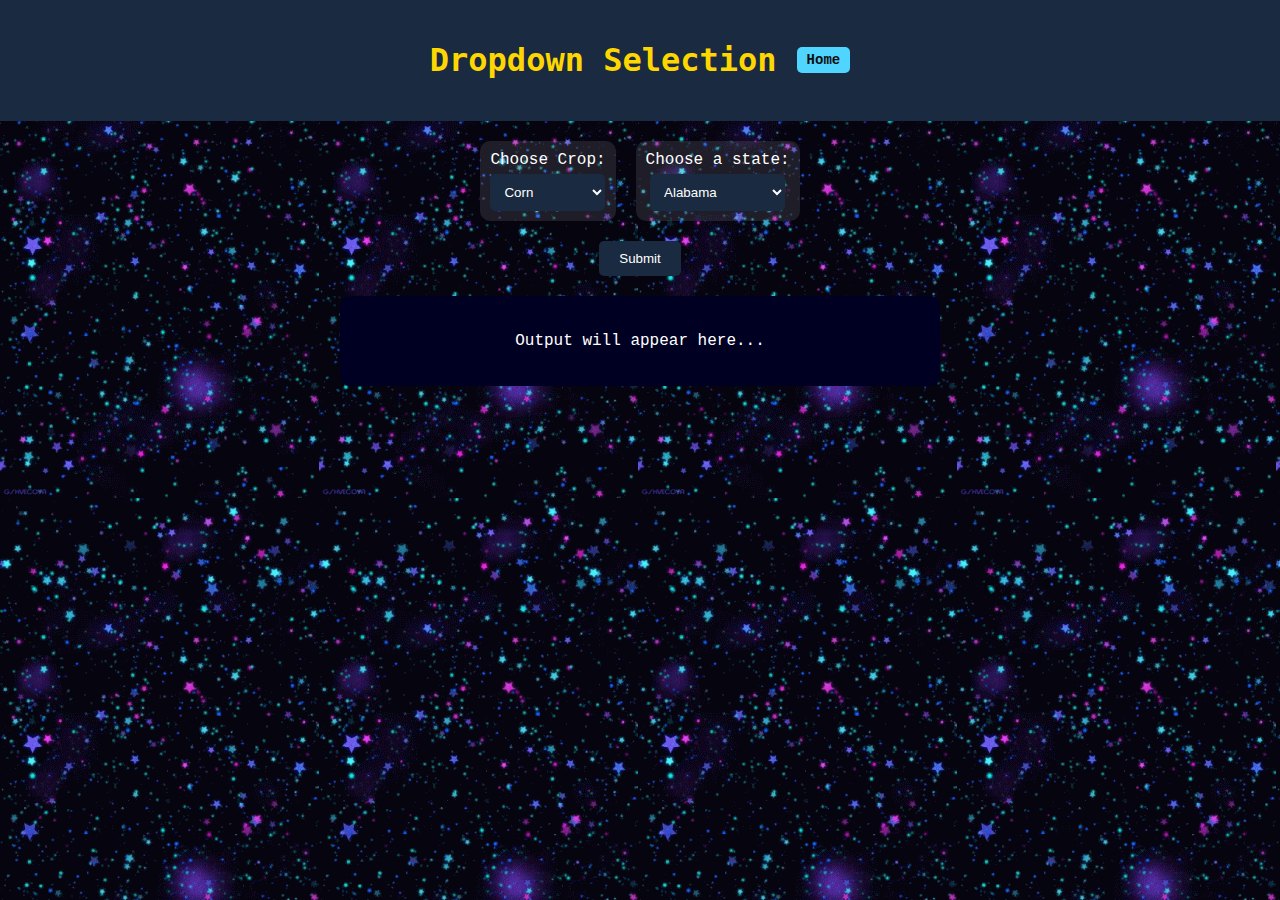
==== counties.html @ 61899b7f "Merge pull request #8 from shri-124/shri" ====
<!DOCTYPE html>
<html lang="en">
<head>
    <meta charset="UTF-8">
    <title>Dropdown Boxes with Submit Button</title>
    <link rel="stylesheet" href="counties.css">
</head>
<body>
    <header>
        <div class="header-content">
            <h1>Dropdown Selection</h1>
            <a href="index.html" id="homeButton">Home</a>
        </div>
    </header>
    <main>
        <div class="input-container">
            <section>
                <label for="dropdown1">Choose Crop:</label>
                <select id="dropdown1" name="dropdown1">
                    <option value="option1">Corn</option>
                    <option value="option2">Potatoes</option>
                    <option value="option3">Wheat</option>
                    <option value="option4">Strawberries</option>
                    <option value="option4">Tomatoes</option>
                    <option value="option5">Cucumbers</option>
                    <option value="option6">Onions</option>
                </select>
            </section>
            <section>
                <label for="dropdown2">Choose a state:</label>
                <select id="dropdown2" name="dropdown2">
                    <option value="Alabama">Alabama</option>
                    <option value="Alaska">Alaska</option>
                    <option value="Arizona">Arizona</option>
                    <option value="Arkansas">Arkansas</option>
                    <option value="California">California</option>
                    <option value="Colorado">Colorado</option>
                    <option value="Connecticut">Connecticut</option>
                    <option value="Delaware">Delaware</option>
                    <option value="Florida">Florida</option>
                    <option value="Georgia">Georgia</option>
                    <option value="Hawaii">Hawaii</option>
                    <option value="Idaho">Idaho</option>
                    <option value="Illinois">Illinois</option>
                    <option value="Indiana">Indiana</option>
                    <option value="Iowa">Iowa</option>
                    <option value="Kansas">Kansas</option>
                    <option value="Kentucky">Kentucky</option>
                    <option value="Louisiana">Louisiana</option>
                    <option value="Maine">Maine</option>
                    <option value="Maryland">Maryland</option>
                    <option value="Massachusetts">Massachusetts</option>
                    <option value="Michigan">Michigan</option>
                    <option value="Minnesota">Minnesota</option>
                    <option value="Mississippi">Mississippi</option>
                    <option value="Missouri">Missouri</option>
                    <option value="Montana">Montana</option>
                    <option value="Nebraska">Nebraska</option>
                    <option value="Nevada">Nevada</option>
                    <option value="New Hampshire">New Hampshire</option>
                    <option value="New Jersey">New Jersey</option>
                    <option value="New Mexico">New Mexico</option>
                    <option value="New York">New York</option>
                    <option value="North Carolina">North Carolina</option>
                    <option value="North Dakota">North Dakota</option>
                    <option value="Ohio">Ohio</option>
                    <option value="Oklahoma">Oklahoma</option>
                    <option value="Oregon">Oregon</option>
                    <option value="Pennsylvania">Pennsylvania</option>
                    <option value="Rhode Island">Rhode Island</option>
                    <option value="South Carolina">South Carolina</option>
                    <option value="South Dakota">South Dakota</option>
                    <option value="Tennessee">Tennessee</option>
                    <option value="Texas">Texas</option>
                    <option value="Utah">Utah</option>
                    <option value="Vermont">Vermont</option>
                    <option value="Virginia">Virginia</option>
                    <option value="Washington">Washington</option>
                    <option value="West Virginia">West Virginia</option>
                    <option value="Wisconsin">Wisconsin</option>
                    <option value="Wyoming">Wyoming</option>
                </select>
            </section>
        </div>
        <div class="submit-container">
            <button type="submit">Submit</button>
        </div>
        <div class="output-container">
            <p id="output">Output will appear here...</p>
        </div>
    </main>
</body>
</html>
---- counties.css ----
body {
    font-family: 'Courier New', Courier, monospace;
    background-color: #000022;
    color: #FFFFFF;
    margin: 0;
    padding: 0;
    transition: all 0.5s ease;
    background-image: url('moving_stars_background.gif'); /* Replace with the actual path to your image */

}

header {
    background-color: #1a2a40;
    padding: 20px;
    text-align: center;
    margin-bottom: 0;
}

.header-content {
    display: flex;
    justify-content: center;
    align-items: center;
}

#homeButton {
    margin-left: 20px;
    padding: 5px 10px;
    font-size: 14px;
    background-color: #4FD5FF;
    color: #0e0e0e; /* Yellow text color */
    font-weight: bold; /* Thicker font */
    border: none;
    border-radius: 5px;
    text-decoration: none;
    display: inline-block;
    text-align: center;
}

#homeButton:hover {
    background-color: #FFD700;
    color: #000022;
}

main {
    padding: 20px;
    display: flex;
    flex-direction: column;
    align-items: center;
}

.input-container {
    display: flex;
    justify-content: center;
    gap: 20px;
    margin-bottom: 20px;
}

section {
    background-color: rgba(255, 255, 255, 0.1);
    padding: 10px;
    border-radius: 10px;
    display: flex;
    flex-direction: column;
    align-items: center;
}

input, select {
    color: #FFFFFF;
    background-color: #1a2a40;
    border: none;
    padding: 10px;
    border-radius: 5px;
    margin-top: 5px;
}

.submit-container {
    display: flex;
    justify-content: center;
}

button {
    color: #FFFFFF;
    background-color: #1a2a40;
    border: none;
    padding: 10px 20px;
    border-radius: 5px;
    cursor: pointer;
    transition: background-color 0.3s ease;
}

button:hover {
    background-color: #14233c;
}


h1, h2 {
    font-family: 'Lucida Console', 'Lucida Sans Typewriter', monospace;
    color: #FFD700;
}


.output-container {
    margin-top: 20px;
    background-color: #000022; /* Dark blue background color */
    color: #FFFFFF; /* White text color for contrast */
    padding: 20px;
    border-radius: 10px; /* Rounded corners */
    width: 80%; /* Adjust the width as needed */
    max-width: 600px; /* Adjust max width as needed for responsiveness */
    text-align: center; /* Center the text inside the container */
    display: flex;
    justify-content: center;
    align-items: center;
    flex-direction: column;
    box-sizing: border-box; /* Ensures padding does not add to the set width */
}

#output {
    word-wrap: break-word; /* Ensures the text fits within the container */
}
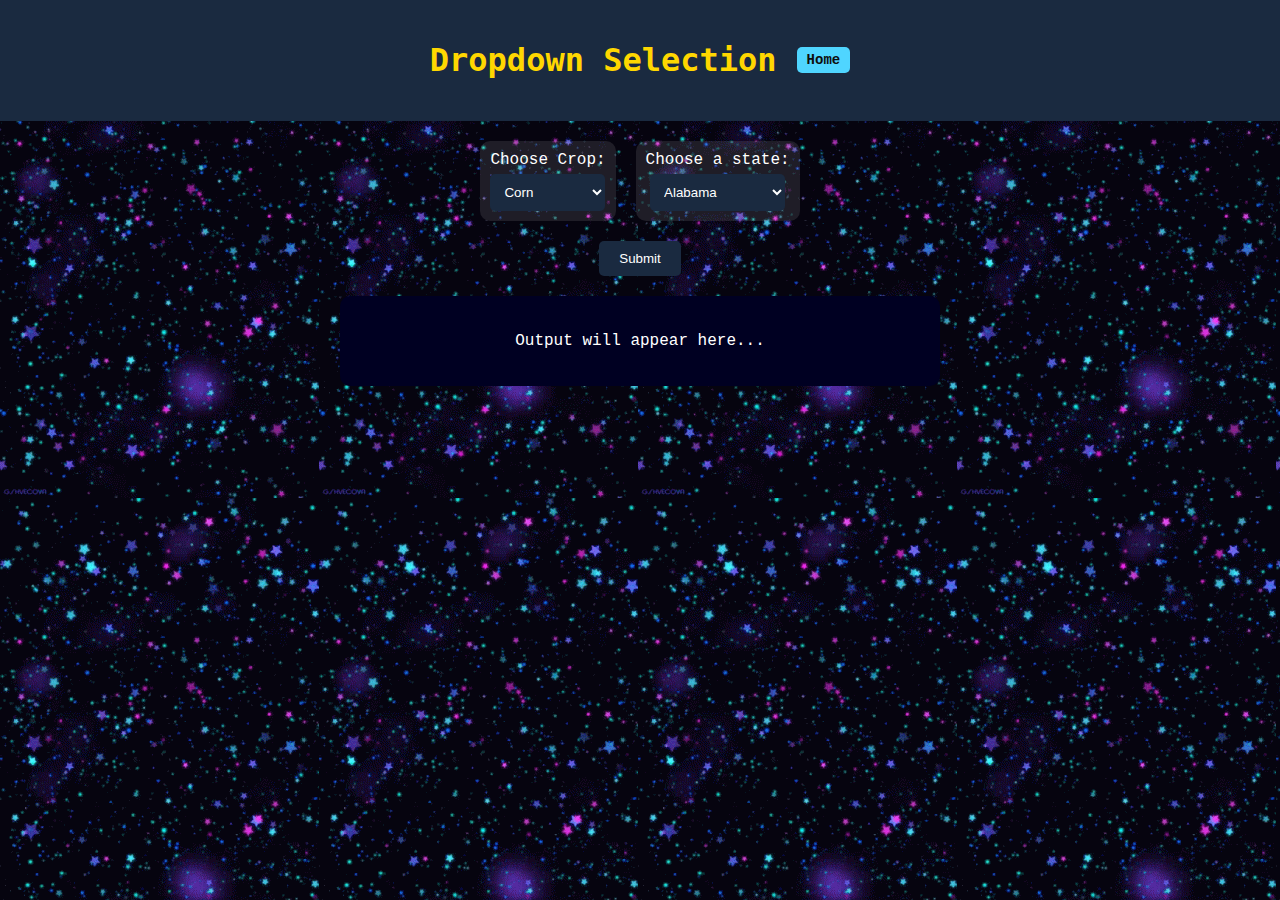
==== commit 7d2bd3fb: "added changes to webpages" ====
--- a/counties.html
+++ b/counties.html
@@ -13,81 +13,101 @@
         </div>
     </header>
     <main>
-        <div class="input-container">
-            <section>
-                <label for="dropdown1">Choose Crop:</label>
-                <select id="dropdown1" name="dropdown1">
-                    <option value="option1">Corn</option>
-                    <option value="option2">Potatoes</option>
-                    <option value="option3">Wheat</option>
-                    <option value="option4">Strawberries</option>
-                    <option value="option4">Tomatoes</option>
-                    <option value="option5">Cucumbers</option>
-                    <option value="option6">Onions</option>
-                </select>
-            </section>
-            <section>
-                <label for="dropdown2">Choose a state:</label>
-                <select id="dropdown2" name="dropdown2">
-                    <option value="Alabama">Alabama</option>
-                    <option value="Alaska">Alaska</option>
-                    <option value="Arizona">Arizona</option>
-                    <option value="Arkansas">Arkansas</option>
-                    <option value="California">California</option>
-                    <option value="Colorado">Colorado</option>
-                    <option value="Connecticut">Connecticut</option>
-                    <option value="Delaware">Delaware</option>
-                    <option value="Florida">Florida</option>
-                    <option value="Georgia">Georgia</option>
-                    <option value="Hawaii">Hawaii</option>
-                    <option value="Idaho">Idaho</option>
-                    <option value="Illinois">Illinois</option>
-                    <option value="Indiana">Indiana</option>
-                    <option value="Iowa">Iowa</option>
-                    <option value="Kansas">Kansas</option>
-                    <option value="Kentucky">Kentucky</option>
-                    <option value="Louisiana">Louisiana</option>
-                    <option value="Maine">Maine</option>
-                    <option value="Maryland">Maryland</option>
-                    <option value="Massachusetts">Massachusetts</option>
-                    <option value="Michigan">Michigan</option>
-                    <option value="Minnesota">Minnesota</option>
-                    <option value="Mississippi">Mississippi</option>
-                    <option value="Missouri">Missouri</option>
-                    <option value="Montana">Montana</option>
-                    <option value="Nebraska">Nebraska</option>
-                    <option value="Nevada">Nevada</option>
-                    <option value="New Hampshire">New Hampshire</option>
-                    <option value="New Jersey">New Jersey</option>
-                    <option value="New Mexico">New Mexico</option>
-                    <option value="New York">New York</option>
-                    <option value="North Carolina">North Carolina</option>
-                    <option value="North Dakota">North Dakota</option>
-                    <option value="Ohio">Ohio</option>
-                    <option value="Oklahoma">Oklahoma</option>
-                    <option value="Oregon">Oregon</option>
-                    <option value="Pennsylvania">Pennsylvania</option>
-                    <option value="Rhode Island">Rhode Island</option>
-                    <option value="South Carolina">South Carolina</option>
-                    <option value="South Dakota">South Dakota</option>
-                    <option value="Tennessee">Tennessee</option>
-                    <option value="Texas">Texas</option>
-                    <option value="Utah">Utah</option>
-                    <option value="Vermont">Vermont</option>
-                    <option value="Virginia">Virginia</option>
-                    <option value="Washington">Washington</option>
-                    <option value="West Virginia">West Virginia</option>
-                    <option value="Wisconsin">Wisconsin</option>
-                    <option value="Wyoming">Wyoming</option>
-                </select>
-            </section>
-        </div>
-        <div class="submit-container">
-            <button type="submit">Submit</button>
-        </div>
+        <form id="selectionForm">
+            <div class="input-container">
+                <section>
+                    <label for="dropdown1">Choose Crop:</label>
+                    <select id="dropdown1" name="dropdown1">
+                        <option value="Corn">Corn</option>
+                        <option value="Potatoes">Potatoes</option>
+                        <option value="Wheat">Wheat</option>
+                        <option value="Strawberries">Strawberries</option>
+                        <option value="Tomatoes">Tomatoes</option>
+                        <option value="Cucumbers">Cucumbers</option>
+                        <option value="Onions">Onions</option>
+                    </select>
+                </section>
+                <section>
+                    <label for="dropdown2">Choose a state:</label>
+                    <select id="dropdown2" name="dropdown2">
+                        <option value="Alabama">Alabama</option>
+                        <option value="Alaska">Alaska</option>
+                        <option value="Arizona">Arizona</option>
+                        <option value="Arkansas">Arkansas</option>
+                        <option value="California">California</option>
+                        <option value="Colorado">Colorado</option>
+                        <option value="Connecticut">Connecticut</option>
+                        <option value="Delaware">Delaware</option>
+                        <option value="Florida">Florida</option>
+                        <option value="Georgia">Georgia</option>
+                        <option value="Hawaii">Hawaii</option>
+                        <option value="Idaho">Idaho</option>
+                        <option value="Illinois">Illinois</option>
+                        <option value="Indiana">Indiana</option>
+                        <option value="Iowa">Iowa</option>
+                        <option value="Kansas">Kansas</option>
+                        <option value="Kentucky">Kentucky</option>
+                        <option value="Louisiana">Louisiana</option>
+                        <option value="Maine">Maine</option>
+                        <option value="Maryland">Maryland</option>
+                        <option value="Massachusetts">Massachusetts</option>
+                        <option value="Michigan">Michigan</option>
+                        <option value="Minnesota">Minnesota</option>
+                        <option value="Mississippi">Mississippi</option>
+                        <option value="Missouri">Missouri</option>
+                        <option value="Montana">Montana</option>
+                        <option value="Nebraska">Nebraska</option>
+                        <option value="Nevada">Nevada</option>
+                        <option value="New Hampshire">New Hampshire</option>
+                        <option value="New Jersey">New Jersey</option>
+                        <option value="New Mexico">New Mexico</option>
+                        <option value="New York">New York</option>
+                        <option value="North Carolina">North Carolina</option>
+                        <option value="North Dakota">North Dakota</option>
+                        <option value="Ohio">Ohio</option>
+                        <option value="Oklahoma">Oklahoma</option>
+                        <option value="Oregon">Oregon</option>
+                        <option value="Pennsylvania">Pennsylvania</option>
+                        <option value="Rhode Island">Rhode Island</option>
+                        <option value="South Carolina">South Carolina</option>
+                        <option value="South Dakota">South Dakota</option>
+                        <option value="Tennessee">Tennessee</option>
+                        <option value="Texas">Texas</option>
+                        <option value="Utah">Utah</option>
+                        <option value="Vermont">Vermont</option>
+                        <option value="Virginia">Virginia</option>
+                        <option value="Washington">Washington</option>
+                        <option value="West Virginia">West Virginia</option>
+                        <option value="Wisconsin">Wisconsin</option>
+                        <option value="Wyoming">Wyoming</option>
+                    </select>
+                </section>
+            </div>
+            <div class="submit-container">
+                <button type="submit" id="submitButton">Submit</button>
+            </div>
+        </form>
         <div class="output-container">
             <p id="output">Output will appear here...</p>
         </div>
     </main>
+    <script>
+        document.getElementById("selectionForm").addEventListener("submit", function(event) {
+            event.preventDefault(); // Prevent the form from submitting normally
+
+            // Retrieve the selected values from the dropdowns
+            var crop = document.getElementById("dropdown1").value;
+            var state = document.getElementById("dropdown2").value;
+
+            // Store the values in variables
+            console.log("Selected Crop:", crop);
+            console.log("Selected State:", state);
+
+            
+
+            // Example of displaying in the output container
+            document.getElementById("output").innerText = "Selected Crop: " + crop + ", Selected State: " + state;
+        });
+    </script>
 </body>
 </html>
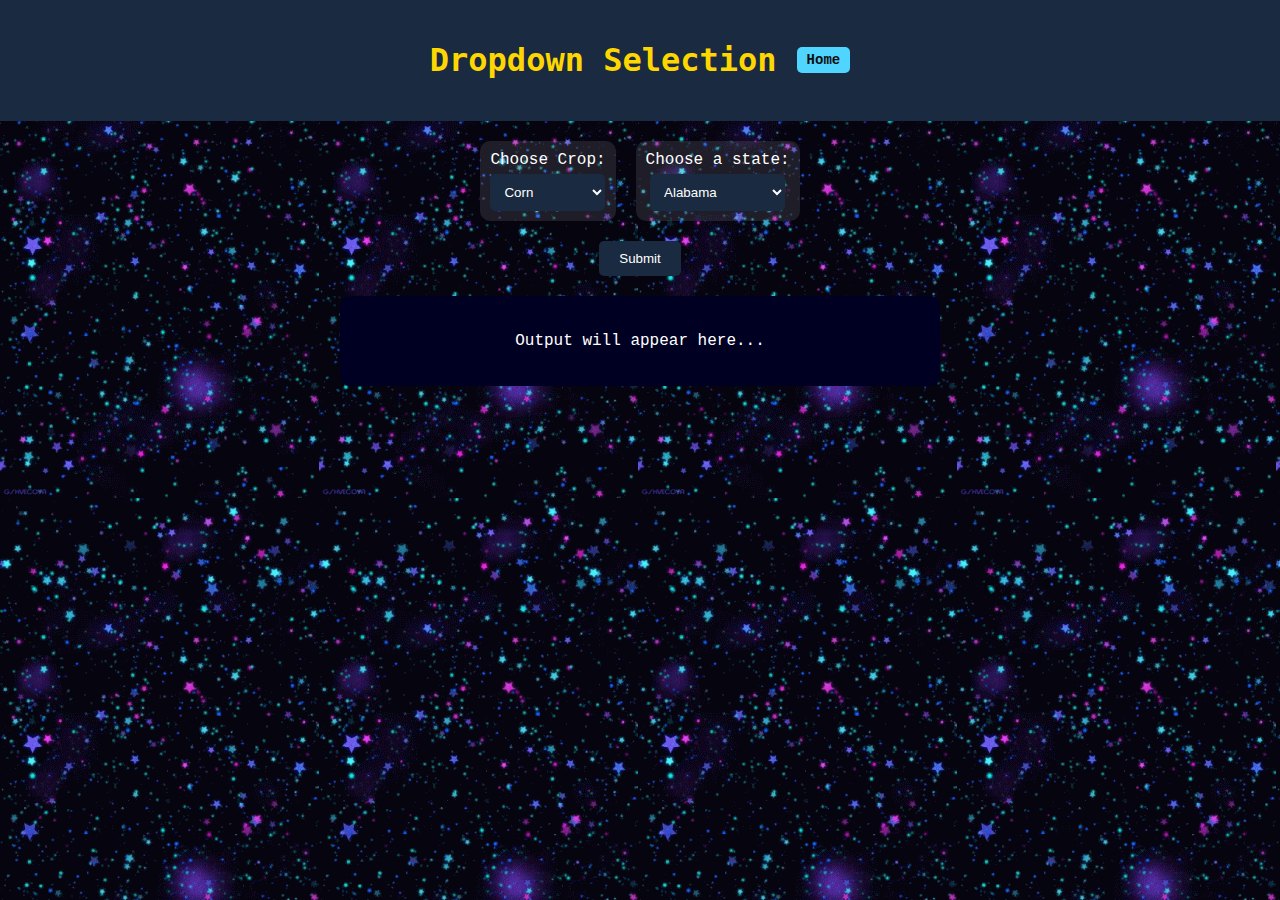
==== commit 33cff529: "added flask implementation for front-back" ====
--- a/counties.html
+++ b/counties.html
@@ -92,21 +92,45 @@
         </div>
     </main>
     <script>
-        document.getElementById("selectionForm").addEventListener("submit", function(event) {
+        document.getElementById("selectionForm").addEventListener("submit",async function(event) {
             event.preventDefault(); // Prevent the form from submitting normally
 
             // Retrieve the selected values from the dropdowns
             var crop = document.getElementById("dropdown1").value;
             var state = document.getElementById("dropdown2").value;
+            
 
             // Store the values in variables
             console.log("Selected Crop:", crop);
             console.log("Selected State:", state);
 
-            
+             // Prepare the data to be sent
+            const data = { crop: crop, state: state };
 
+            // Send the data to the server using fetch
+            try {
+                const response = await fetch('http://localhost:5000/process_selection', {
+                    method: 'POST',
+                    headers: {
+                        'Content-Type': 'application/json',
+                    },
+                    body: JSON.stringify(data),
+                });
+                if (response.ok) {
+                    const jsonResponse = await response.json();
+                    // Use jsonResponse here, for example, display it
+                    document.getElementById("output").innerText = JSON.stringify(jsonResponse);
+                } else {
+                    // Handle HTTP error response
+                    console.error('HTTP Error:', response.statusText);
+                    document.getElementById("output").innerText = "Failed to process.";
+                }
+            } catch (error) {
+                console.error('Fetch Error:', error);
+                document.getElementById("output").innerText = "Error during fetch.";
+            }
             // Example of displaying in the output container
-            document.getElementById("output").innerText = "Selected Crop: " + crop + ", Selected State: " + state;
+           // document.getElementById("output").innerText = "Selected Crop: " + crop + ", Selected State: " + state;
         });
     </script>
 </body>
